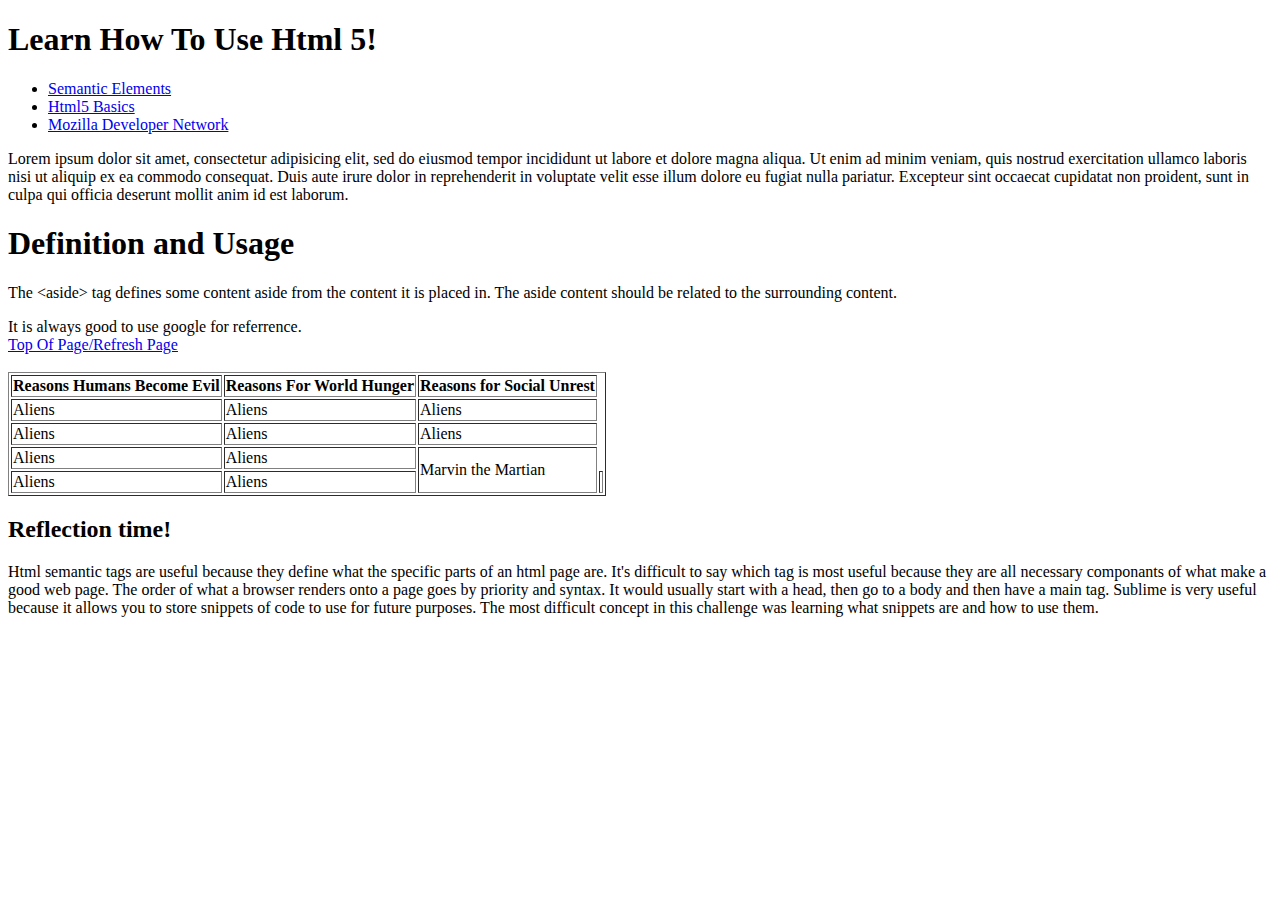
==== html/gps/index.html @ 1678d9c1 "Added content to index.html page about semantic elements" ====
<!DOCTYPE html>
<html>
<head>
	<title>Html5 Semantic Element Practice</title>
</head>
<body>

<header>
	<h1>Learn How To Use Html 5!</h1>
</header>

<nav>
	<ul>
		<li><a href="http://www.w3schools.com/html/html5_semantic_elements.asp">Semantic Elements</a></li>
		<li><a href="http://www.htmlgoodies.com/html5/Web-Developer-Basics-Learning-About-HTML5-3915046.htm#fbid=bWb_oxv711a">Html5 Basics</a></li>
		<li><a href="https://developer.mozilla.org/en-US/">Mozilla Developer Network</a></li>
	</ul>
</nav>

<main>
		<p>Lorem ipsum dolor sit amet, consectetur adipisicing elit, sed do eiusmod
		tempor incididunt ut labore et dolore magna aliqua. Ut enim ad minim veniam,
		quis nostrud exercitation ullamco laboris nisi ut aliquip ex ea commodo
		consequat. Duis aute irure dolor in reprehenderit in voluptate velit esse
		illum dolore eu fugiat nulla pariatur. Excepteur sint occaecat cupidatat non
		proident, sunt in culpa qui officia deserunt mollit anim id est laborum.
	</p>
	<section>
		<article>
			<h1>Definition and Usage</h1>
			<p>The &lt;aside&gt; tag defines some content aside from the content it is placed in.
			The aside content should be related to the surrounding content.</p>
		</article>
		<aside>It is always good to use google for referrence.</aside>
	</section>
		<footer><a href="index.html">Top Of Page/Refresh Page</a></footer>
</main>
		<br>
		<table border=1>
			<tr>
				<th>Reasons Humans Become Evil </th>
				<th>Reasons For World Hunger</th>
				<th>Reasons for Social Unrest</th>
			</tr>
			<tr>
				<td>Aliens</td>
				<td>Aliens</td>
				<td>Aliens</td>
			</tr>
			<tr>
				<td>Aliens</td>
				<td>Aliens</td>
				<td>Aliens</td>
			</tr>
			<tr>
				<td>Aliens</td>
				<td>Aliens</td>
				<td rowspan=2> Marvin the Martian</td>
			</tr>
				<td> Aliens</td>
				<td> Aliens</td>
				<td></td>
		</table>
<h2>Reflection time!</h2>
<p>
	Html semantic tags are useful because they define what the specific parts of an html page are. It's difficult to say which tag is most useful because they are all necessary componants of what make a good web page. 
	The order of what a browser renders onto a page goes by priority and syntax. It would usually start with a head, then go to a body and then have a main tag. 
	Sublime is very useful because it allows you to store snippets of code to use for future purposes.	
	The most difficult concept in this challenge was learning what snippets are and how to use them.




</p>
</body>
</html>
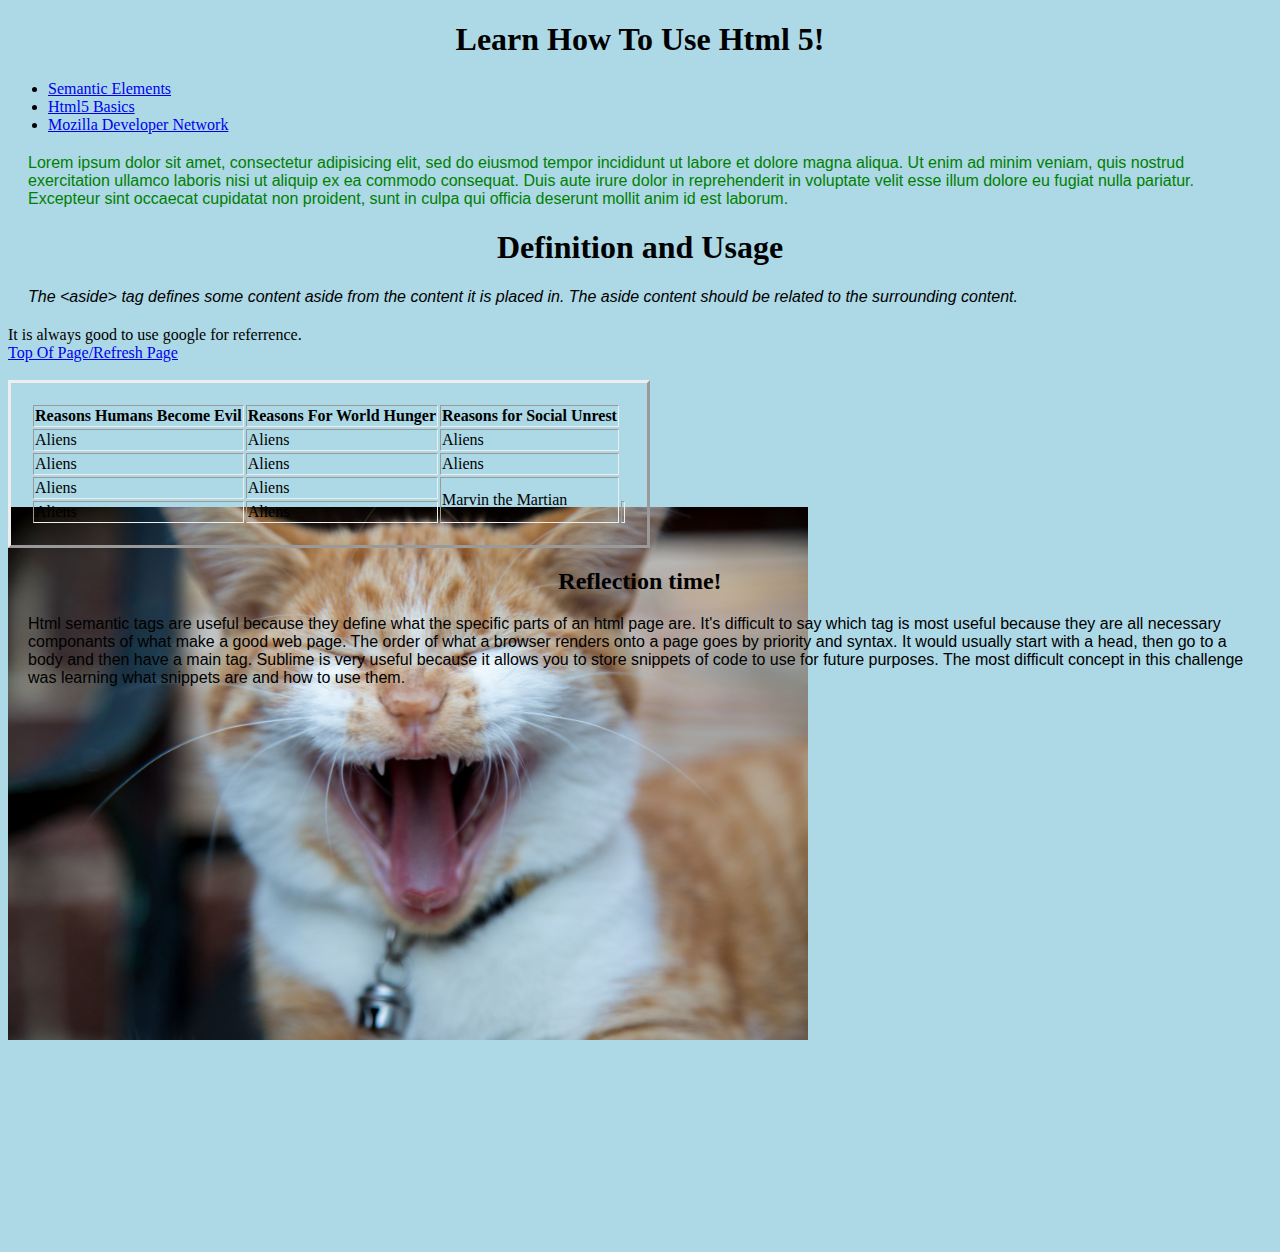
==== commit 6f233570: "Added css to webpage" ====
--- a/html/gps/index.html
+++ b/html/gps/index.html
@@ -2,6 +2,7 @@
 <html>
 <head>
 	<title>Html5 Semantic Element Practice</title>
+	 <link rel="stylesheet" href="styles.css" type="text/css">
 </head>
 <body>
 
@@ -18,7 +19,7 @@
 </nav>
 
 <main>
-		<p>Lorem ipsum dolor sit amet, consectetur adipisicing elit, sed do eiusmod
+		<p class="lorem">Lorem ipsum dolor sit amet, consectetur adipisicing elit, sed do eiusmod
 		tempor incididunt ut labore et dolore magna aliqua. Ut enim ad minim veniam,
 		quis nostrud exercitation ullamco laboris nisi ut aliquip ex ea commodo
 		consequat. Duis aute irure dolor in reprehenderit in voluptate velit esse
@@ -28,7 +29,7 @@
 	<section>
 		<article>
 			<h1>Definition and Usage</h1>
-			<p>The &lt;aside&gt; tag defines some content aside from the content it is placed in.
+			<p id="definition">The &lt;aside&gt; tag defines some content aside from the content it is placed in.
 			The aside content should be related to the surrounding content.</p>
 		</article>
 		<aside>It is always good to use google for referrence.</aside>
@@ -43,18 +44,18 @@
 				<th>Reasons for Social Unrest</th>
 			</tr>
 			<tr>
-				<td>Aliens</td>
-				<td>Aliens</td>
-				<td>Aliens</td>
+				<td >Aliens</td>
+				<td >Aliens</td>
+				<td >Aliens</td>
 			</tr>
 			<tr>
-				<td>Aliens</td>
-				<td>Aliens</td>
-				<td>Aliens</td>
+				<td >Aliens</td>
+				<td >Aliens</td>
+				<td >Aliens</td>
 			</tr>
 			<tr>
-				<td>Aliens</td>
-				<td>Aliens</td>
+				<td >Aliens</td>
+				<td >Aliens</td>
 				<td rowspan=2> Marvin the Martian</td>
 			</tr>
 				<td> Aliens</td>
@@ -67,11 +68,10 @@
 	The order of what a browser renders onto a page goes by priority and syntax. It would usually start with a head, then go to a body and then have a main tag. 
 	Sublime is very useful because it allows you to store snippets of code to use for future purposes.	
 	The most difficult concept in this challenge was learning what snippets are and how to use them.
+</p>
 
+<img src="smiling-cat.jpg" alt="Smiling Cat">
 
-
-
-</p>
 </body>
 </html>
 
--- a/html/gps/styles.css
+++ b/html/gps/styles.css
@@ -0,0 +1,26 @@
+body {background: lightblue;}
+
+table {padding: 20px;
+	border: outset;}
+
+p {margin: 20px 20px;
+font-family: helvetica}
+
+h1 {text-align: center;}
+
+h2 {text-align: center;}
+
+img {max-width: 800px;
+z-index: -1;
+position: relative;
+bottom: 200px;}
+
+.lorem {color: green}
+
+a:visited {color: darkgreen;}
+
+#definition {font-style: italic}
+
+@media all and (max-width: 600px) {
+  body {
+    font-size: 75%; }